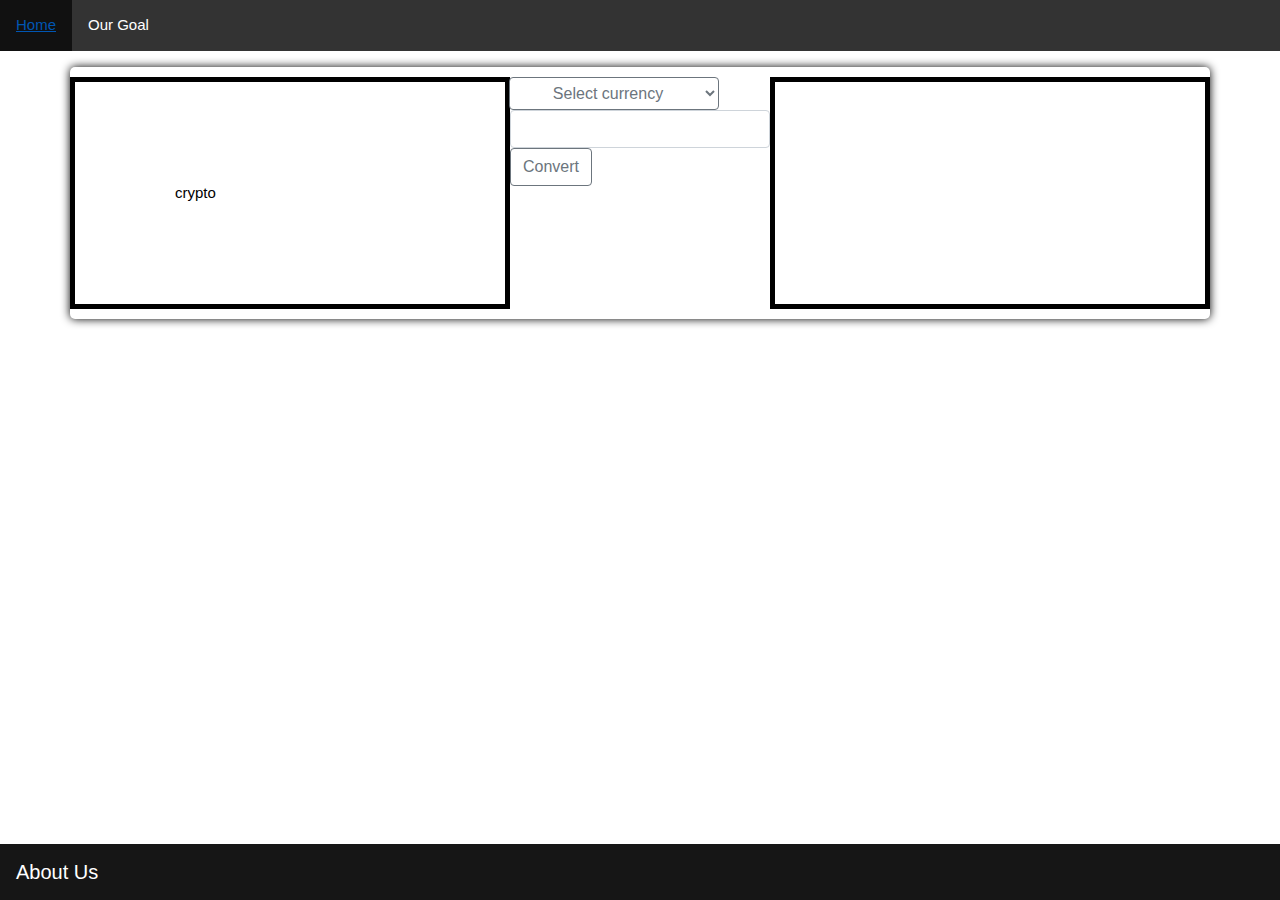
==== index.html @ 721a6871 "fixed the fonts and navBar" ====
<!DOCTYPE html>
<html lang="en">
    <head>
        <meta charset="UTF-8">
        <meta name="viewport" content="width=device-width, initial-scale=1.0">
        <link rel="stylesheet" href="css/style.css">
        <title>Money for all</title>

        <!-- CSS -->
        <link rel="stylesheet" href="https://stackpath.bootstrapcdn.com/bootstrap/4.5.2/css/bootstrap.min.css"
            integrity="sha384-JcKb8q3iqJ61gNV9KGb8thSsNjpSL0n8PARn9HuZOnIxN0hoP+VmmDGMN5t9UJ0Z" crossorigin="anonymous" />     
    </head>
    <body>
    <!--Navigation Bar-->

    <header>
        <nav class=" nav-bar">
              <ul class="nav-bar">
                <li><a href="index.html">Home </a></li> 
                <li><a href="about.html">Our Goal </a></li> 
              </ul>
            </div>
        </nav>
   </header>

   <main>
<div class="container"> 
    <div class="row">
    <div class="col" id = "crypto">
        crypto
    </div>
    <div class="col">
        <form id="user-input">
            <div class="row">
                <div class="input-group-append">
                    <select class="btn btn-outline-secondary dropdown-toggle" id="user-currency">
                        <option selected disabled hidden>Select currency</option>
                    </select>
                </div>
            </div>
            <div class="row">
                <input type="number" class="form-control" id="user-amount" aria-label="Text input for amount" step="0.01">
                <button class="btn btn-outline-secondary" id="convert-button">Convert</button>
            </div>
        </form>
    </div>
    <div class="col" id = "foreign">
        <p id="foreign-head"></p>
        <table id="foreign-view"></table>
    </div>
    </div>
</div>
  
<div class="footer"> 
    <nav class="navbar fixed-bottom" >
        <a class="navbar-brand" href="#"> About Us</a>
    </nav>

</div>



            <!-- JS, Popper.js, and jQuery -->
            <script src="https://code.jquery.com/jquery-3.5.1.min.js" integrity="sha256-9/aliU8dGd2tb6OSsuzixeV4y/faTqgFtohetphbbj0=" crossorigin="anonymous"></script>
                <script src="https://cdn.jsdelivr.net/npm/popper.js@1.16.1/dist/umd/popper.min.js" integrity="sha384-9/reFTGAW83EW2RDu2S0VKaIzap3H66lZH81PoYlFhbGU+6BZp6G7niu735Sk7lN" crossorigin="anonymous"></script>
                <script src="https://stackpath.bootstrapcdn.com/bootstrap/4.5.2/js/bootstrap.min.js" integrity="sha384-B4gt1jrGC7Jh4AgTPSdUtOBvfO8shuf57BaghqFfPlYxofvL8/KUEfYiJOMMV+rV" crossorigin="anonymous"></script>
        
            <!-- Link to foreign currency -->
            <script type="text/javascript" src="script/currency.js"></script>
            <!-- Link to crypto currency  -->
            <script type="text/javascript" src="script/crypto.js"></script>
       
            </body>
    </main>          
</html>
---- css/style.css ----
body {
  
  /* background-image: url(https://i.pinimg.com/originals/32/b8/77/32b877ed4aa7778cc7d43ebb7d95a6f1.png); */
  background-repeat: no-repeat;
}

div.container3 {
  height: 100px;
  margin: 40px;
  padding: 20px 200px 400px 200px;
  position: relative;
}
div.container3 p {
  margin: 20px;
  top: 50%;
  font-weight: bold;
  line-height: 30px;
  font-family: "Times New Roman", Times, serif;
}

/* Navigation bar for the top of each page*/
ul {
  list-style-type: none;
  margin: 0;
  padding: 0;
  overflow: hidden;
  background-color: #2a2a2b;
  padding: 20px;
}

li {
  float: left;
}

li a {
  display: block;
  color: whitesmoke;
  text-align: center;
  padding: 14px 16px;
  text-decoration: none;
  font-size: 15px;
}

/* body */

.box {
  text-align: center;
}

h2 {
  text-align: center;
}

ul {
  list-style-type: none;
  margin: 0;
  padding: 0;
  overflow: hidden;
  background-color: #333;
}

li {
  float: left;
}

li a {
  display: block;
  color: white;
  text-align: center;
  padding: 14px 16px;
  text-decoration: none;
}

#crypto {
  border: 5px solid black;
  padding: 100px;
}

#foreign {
  border: 5px solid black;
  padding: 100px;
}

/* Change the link color to #111 (black) on hover */
li a:hover {
  background-color: #111;
}
.container {
  /* background-image: url(https://news.bitcoin.com/wp-content/uploads/2019/02/bank-of-spain.jpg); */
  /* background-repeat: no-repeat; */

  padding: 400px;
  color: black;
}
.box {
  width: 100%;
}

#search {
  margin: 0 auto;
  display: inline-block;
}

/* About me page */
#aboutMe {
  background-color: white;
  color: black;
}

.container {
  font-size: 15px;
  width: 800px;
  max-width: 80%;
  background-color: rgb((57, 57, 226) 133, 141);
  border-radius: 5px;
  padding: 10px;
  box-shadow: 0 0 10px;
}

.jumbotron {
  border: 5px solid black;
  border-radius: 10px;
  padding: 40px;
  margin: 20px;
  font-size: 20px;
}

/* footer */
.footer{
  text-align: center;
  color: white;
  margin: 50px;
}

.navbar{
  background-color: #161616;
}

.navbar-brand{
  color: white;
}
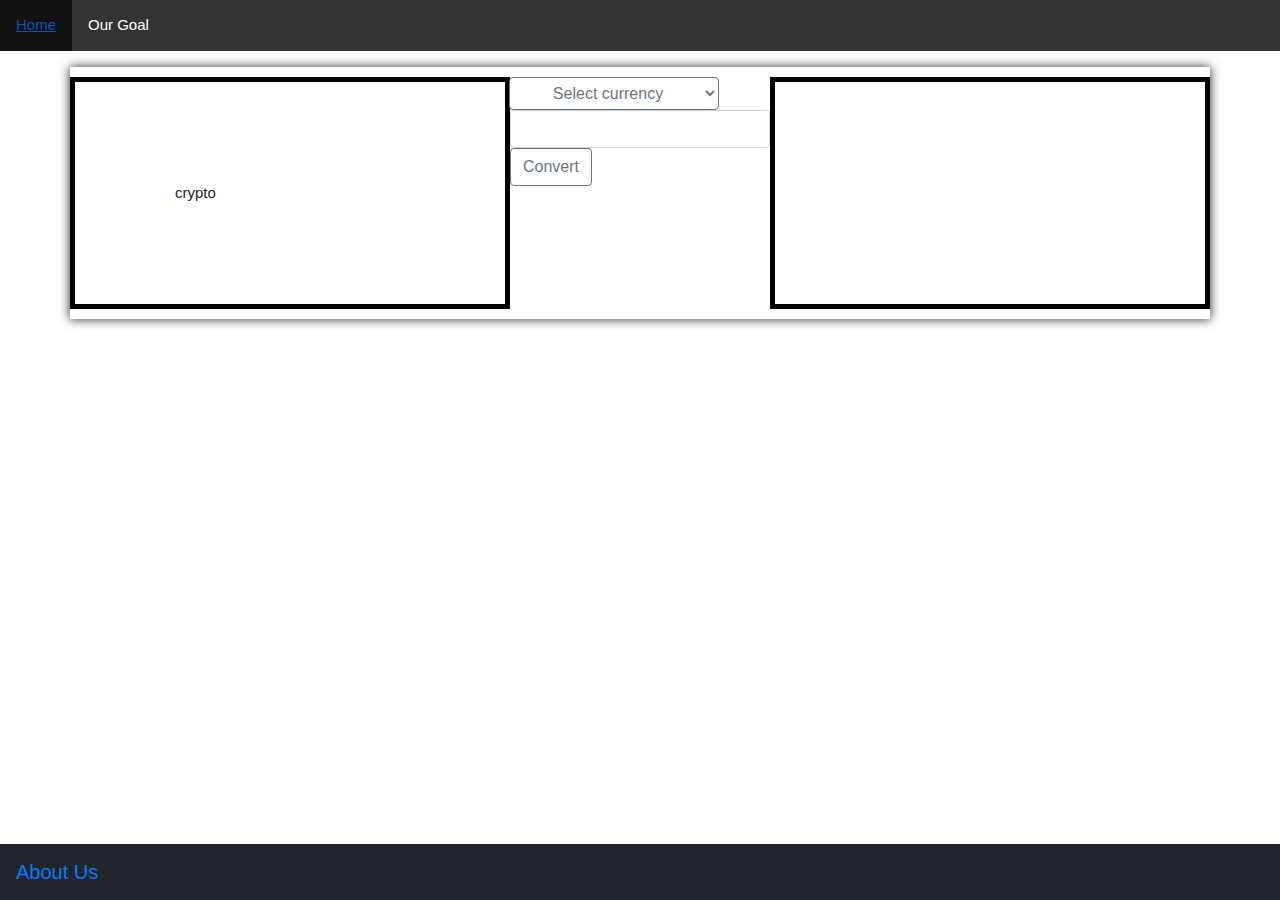
==== commit 2924348e: "fixed css and broke footer" ====
--- a/index.html
+++ b/index.html
@@ -51,12 +51,12 @@
     </div>
 </div>
   
-<div class="footer"> 
-    <nav class="navbar fixed-bottom" >
+<footer class="footer"> 
+    <nav class="navbar fixed-bottom" style="background-color: #212529;">
         <a class="navbar-brand" href="#"> About Us</a>
     </nav>
 
-</div>
+</footer>
 
 
 
--- a/css/style.css
+++ b/css/style.css
@@ -1,7 +1,12 @@
 body {
-  
-  /* background-image: url(https://i.pinimg.com/originals/32/b8/77/32b877ed4aa7778cc7d43ebb7d95a6f1.png); */
-  background-repeat: no-repeat;
+  background-color: white;
+  /* background-image: url(https://static8.depositphotos.com/1384048/851/v/450/depositphotos_8518456-stock-illustration-background-currency-gold.jpg); */
+  background-repeat: repeat;
+}
+
+.nav-bar {
+  font-size: 30px;
+  color: blue;
 }
 
 div.container3 {
@@ -47,6 +52,11 @@
   text-align: center;
 }
 
+h1 {
+  text-align: left;
+  font-size: 30px;
+}
+
 h2 {
   text-align: center;
 }
@@ -85,13 +95,7 @@
 li a:hover {
   background-color: #111;
 }
-.container {
-  /* background-image: url(https://news.bitcoin.com/wp-content/uploads/2019/02/bank-of-spain.jpg); */
-  /* background-repeat: no-repeat; */
 
-  padding: 400px;
-  color: black;
-}
 .box {
   width: 100%;
 }
@@ -111,31 +115,15 @@
   font-size: 15px;
   width: 800px;
   max-width: 80%;
-  background-color: rgb((57, 57, 226) 133, 141);
-  border-radius: 5px;
   padding: 10px;
   box-shadow: 0 0 10px;
 }
 
 .jumbotron {
   border: 5px solid black;
+  background-color: blue;
   border-radius: 10px;
   padding: 40px;
   margin: 20px;
   font-size: 20px;
 }
-
-/* footer */
-.footer{
-  text-align: center;
-  color: white;
-  margin: 50px;
-}
-
-.navbar{
-  background-color: #161616;
-}
-
-.navbar-brand{
-  color: white;
-}
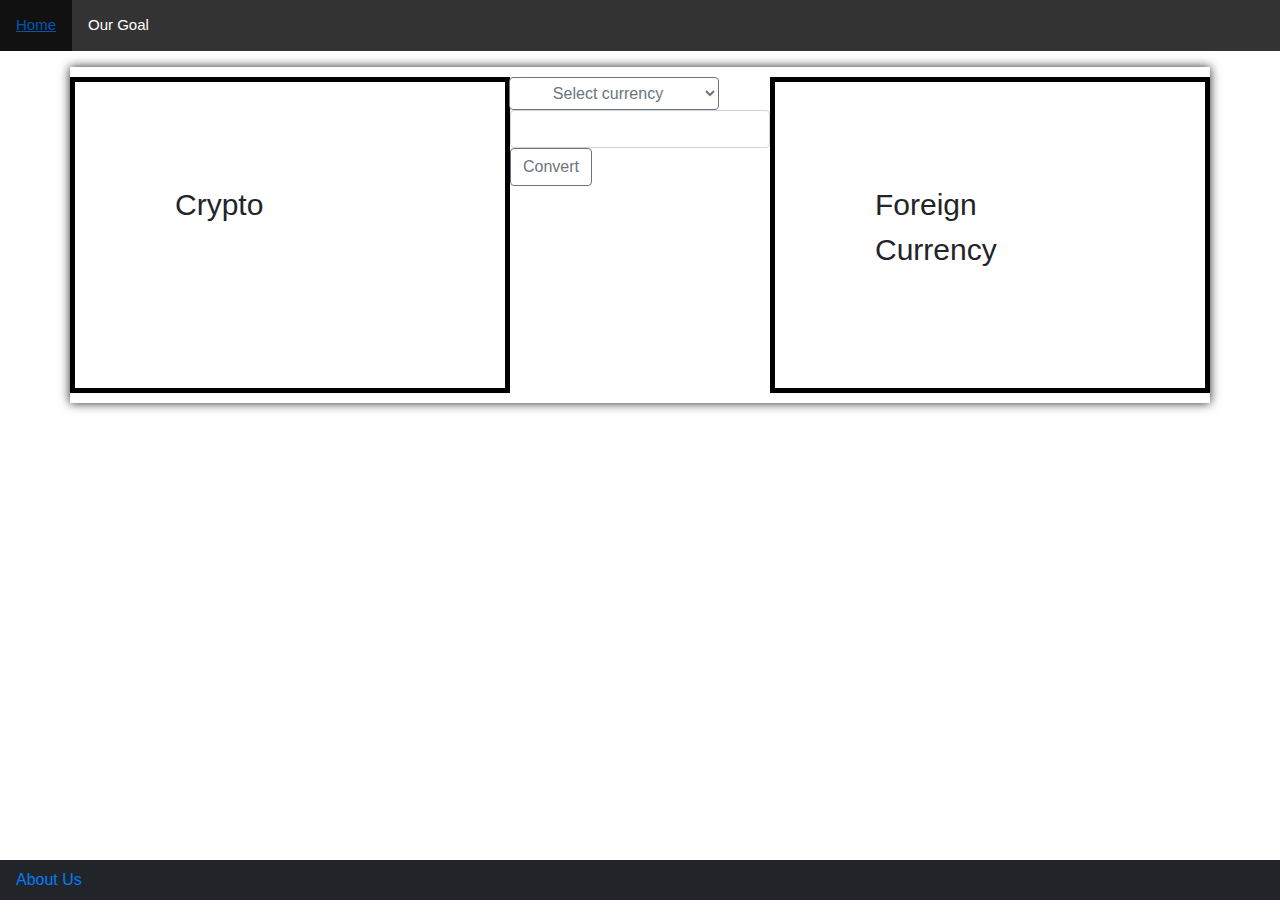
==== commit 53c5ca7f: "fixed footer" ====
--- a/index.html
+++ b/index.html
@@ -26,8 +26,8 @@
    <main>
 <div class="container"> 
     <div class="row">
-    <div class="col" id = "crypto">
-        crypto
+    <div class="col" id = "crypto" style="font-size: 30px ;">
+        Crypto
     </div>
     <div class="col">
         <form id="user-input">
@@ -45,7 +45,7 @@
         </form>
     </div>
     <div class="col" id = "foreign">
-        <p id="foreign-head"></p>
+        <p id="foreign-head" style="font-size: 30px ;">Foreign Currency</p>
         <table id="foreign-view"></table>
     </div>
     </div>
@@ -53,7 +53,7 @@
   
 <footer class="footer"> 
     <nav class="navbar fixed-bottom" style="background-color: #212529;">
-        <a class="navbar-brand" href="#"> About Us</a>
+        <a href="#"> About Us</a>
     </nav>
 
 </footer>
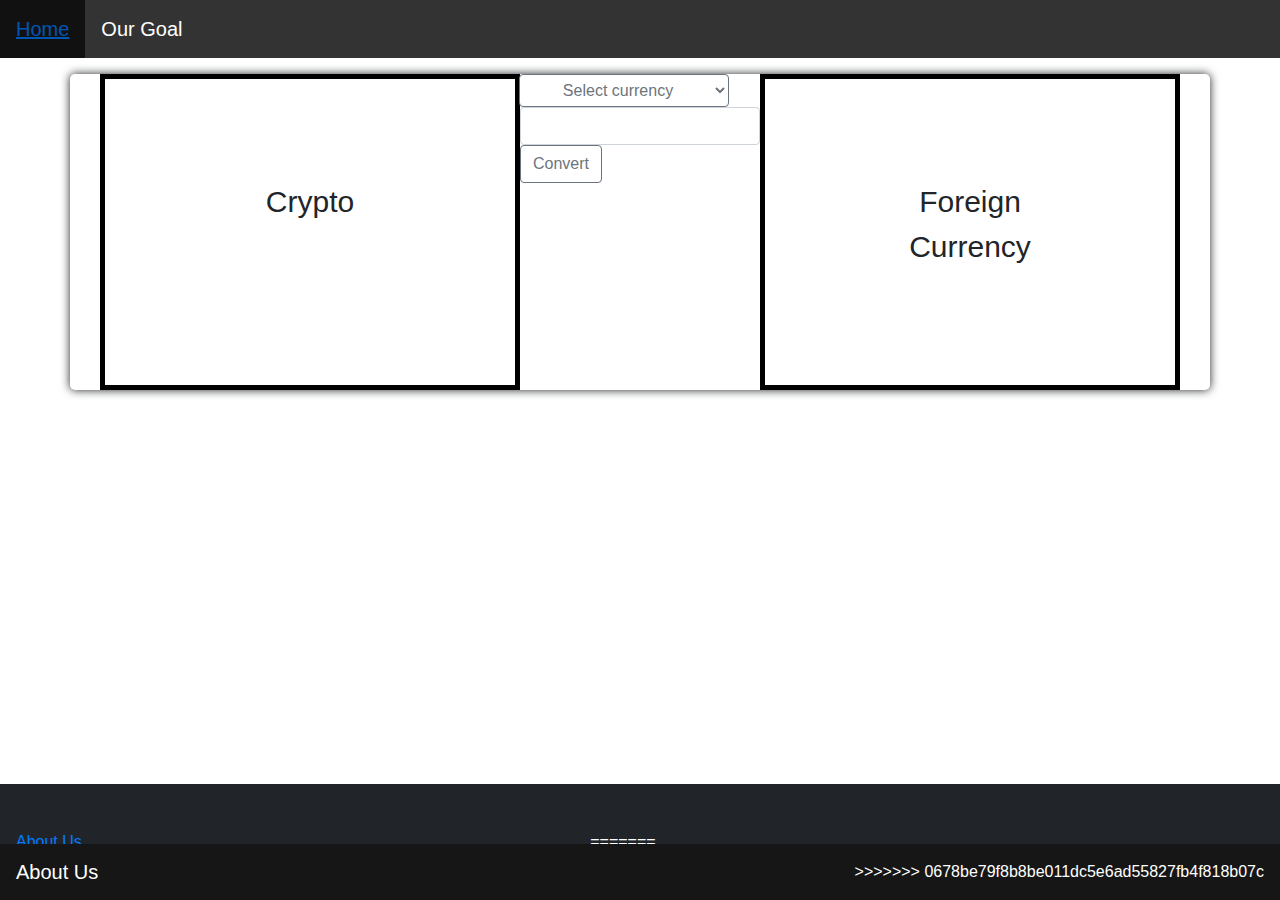
==== commit 0746d0e0: "edited css" ====
--- a/index.html
+++ b/index.html
@@ -54,6 +54,11 @@
 <footer class="footer"> 
     <nav class="navbar fixed-bottom" style="background-color: #212529;">
         <a href="#"> About Us</a>
+=======
+<div class="footer"> 
+    <nav class="navbar fixed-bottom" >
+        <a class="navbar-brand" href="#"> About Us</a>
+>>>>>>> 0678be79f8b8be011dc5e6ad55827fb4f818b07c
     </nav>
 
 </footer>
--- a/css/style.css
+++ b/css/style.css
@@ -1,12 +1,13 @@
 body {
+<<<<<<< HEAD
   background-color: white;
   /* background-image: url(https://static8.depositphotos.com/1384048/851/v/450/depositphotos_8518456-stock-illustration-background-currency-gold.jpg); */
   background-repeat: repeat;
-}
-
-.nav-bar {
-  font-size: 30px;
-  color: blue;
+=======
+  
+  /* background-image: url(https://i.pinimg.com/originals/32/b8/77/32b877ed4aa7778cc7d43ebb7d95a6f1.png); */
+  background-repeat: no-repeat;
+>>>>>>> 0678be79f8b8be011dc5e6ad55827fb4f818b07c
 }
 
 div.container3 {
@@ -50,13 +51,17 @@
 
 .box {
   text-align: center;
+  width: 100%;
 }
 
+<<<<<<< HEAD
 h1 {
   text-align: left;
   font-size: 30px;
 }
 
+=======
+>>>>>>> 0678be79f8b8be011dc5e6ad55827fb4f818b07c
 h2 {
   text-align: center;
 }
@@ -74,6 +79,7 @@
 }
 
 li a {
+  font-size: 20px;
   display: block;
   color: white;
   text-align: center;
@@ -84,21 +90,34 @@
 #crypto {
   border: 5px solid black;
   padding: 100px;
+  margin-left: 30px;
+  text-align: center;
 }
 
 #foreign {
   border: 5px solid black;
   padding: 100px;
+  margin-right: 30px;
+  text-align: center;
 }
 
 /* Change the link color to #111 (black) on hover */
 li a:hover {
   background-color: #111;
 }
+<<<<<<< HEAD
+=======
+.container {
+  /* background-image: url(https://news.bitcoin.com/wp-content/uploads/2019/02/bank-of-spain.jpg); */
+  /* background-repeat: no-repeat; */
 
+  padding: 400px;
+  color: black;
+}
 .box {
   width: 100%;
 }
+>>>>>>> 0678be79f8b8be011dc5e6ad55827fb4f818b07c
 
 #search {
   margin: 0 auto;
@@ -115,6 +134,11 @@
   font-size: 15px;
   width: 800px;
   max-width: 80%;
+<<<<<<< HEAD
+=======
+  background-color: rgb((57, 57, 226) 133, 141);
+  border-radius: 5px;
+>>>>>>> 0678be79f8b8be011dc5e6ad55827fb4f818b07c
   padding: 10px;
   box-shadow: 0 0 10px;
 }
@@ -126,4 +150,22 @@
   padding: 40px;
   margin: 20px;
   font-size: 20px;
+<<<<<<< HEAD
+=======
 }
+
+/* footer */
+.footer{
+  text-align: center;
+  color: white;
+  margin: 50px;
+>>>>>>> 0678be79f8b8be011dc5e6ad55827fb4f818b07c
+}
+
+.navbar{
+  background-color: #161616;
+}
+
+.navbar-brand{
+  color: white;
+}
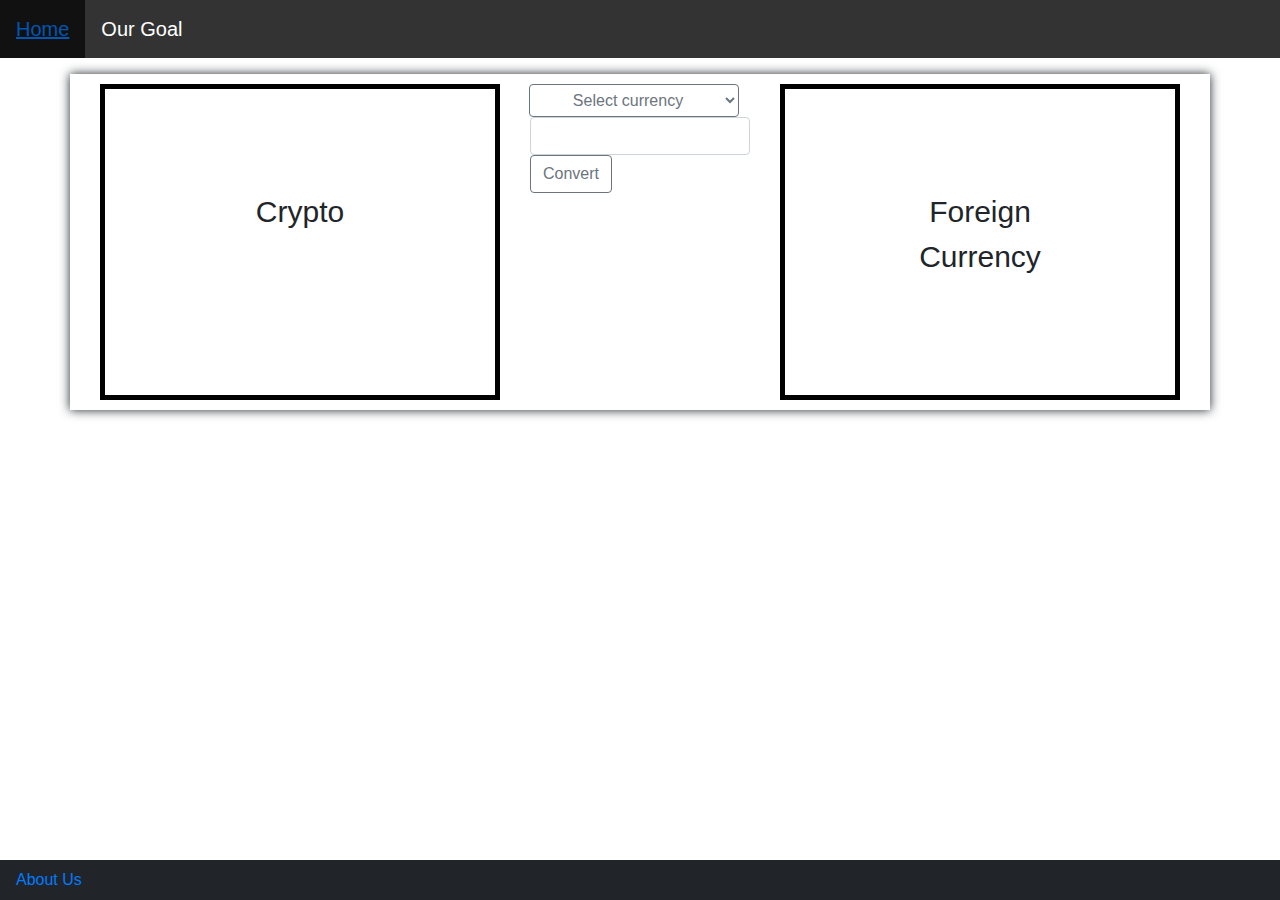
==== commit eb841904: "fixed margin" ====
--- a/index.html
+++ b/index.html
@@ -54,13 +54,7 @@
 <footer class="footer"> 
     <nav class="navbar fixed-bottom" style="background-color: #212529;">
         <a href="#"> About Us</a>
-=======
-<div class="footer"> 
-    <nav class="navbar fixed-bottom" >
-        <a class="navbar-brand" href="#"> About Us</a>
->>>>>>> 0678be79f8b8be011dc5e6ad55827fb4f818b07c
     </nav>
-
 </footer>
 
 
--- a/css/style.css
+++ b/css/style.css
@@ -1,13 +1,7 @@
 body {
-<<<<<<< HEAD
   background-color: white;
   /* background-image: url(https://static8.depositphotos.com/1384048/851/v/450/depositphotos_8518456-stock-illustration-background-currency-gold.jpg); */
   background-repeat: repeat;
-=======
-  
-  /* background-image: url(https://i.pinimg.com/originals/32/b8/77/32b877ed4aa7778cc7d43ebb7d95a6f1.png); */
-  background-repeat: no-repeat;
->>>>>>> 0678be79f8b8be011dc5e6ad55827fb4f818b07c
 }
 
 div.container3 {
@@ -54,14 +48,11 @@
   width: 100%;
 }
 
-<<<<<<< HEAD
 h1 {
   text-align: left;
   font-size: 30px;
 }
 
-=======
->>>>>>> 0678be79f8b8be011dc5e6ad55827fb4f818b07c
 h2 {
   text-align: center;
 }
@@ -91,6 +82,7 @@
   border: 5px solid black;
   padding: 100px;
   margin-left: 30px;
+  margin-right: 30px;
   text-align: center;
 }
 
@@ -98,6 +90,7 @@
   border: 5px solid black;
   padding: 100px;
   margin-right: 30px;
+  margin-left: 30px;
   text-align: center;
 }
 
@@ -105,19 +98,6 @@
 li a:hover {
   background-color: #111;
 }
-<<<<<<< HEAD
-=======
-.container {
-  /* background-image: url(https://news.bitcoin.com/wp-content/uploads/2019/02/bank-of-spain.jpg); */
-  /* background-repeat: no-repeat; */
-
-  padding: 400px;
-  color: black;
-}
-.box {
-  width: 100%;
-}
->>>>>>> 0678be79f8b8be011dc5e6ad55827fb4f818b07c
 
 #search {
   margin: 0 auto;
@@ -134,11 +114,6 @@
   font-size: 15px;
   width: 800px;
   max-width: 80%;
-<<<<<<< HEAD
-=======
-  background-color: rgb((57, 57, 226) 133, 141);
-  border-radius: 5px;
->>>>>>> 0678be79f8b8be011dc5e6ad55827fb4f818b07c
   padding: 10px;
   box-shadow: 0 0 10px;
 }
@@ -150,22 +125,12 @@
   padding: 40px;
   margin: 20px;
   font-size: 20px;
-<<<<<<< HEAD
-=======
 }
 
-/* footer */
-.footer{
-  text-align: center;
-  color: white;
-  margin: 50px;
->>>>>>> 0678be79f8b8be011dc5e6ad55827fb4f818b07c
-}
-
-.navbar{
+.navbar {
   background-color: #161616;
 }
 
-.navbar-brand{
+.navbar-brand {
   color: white;
 }
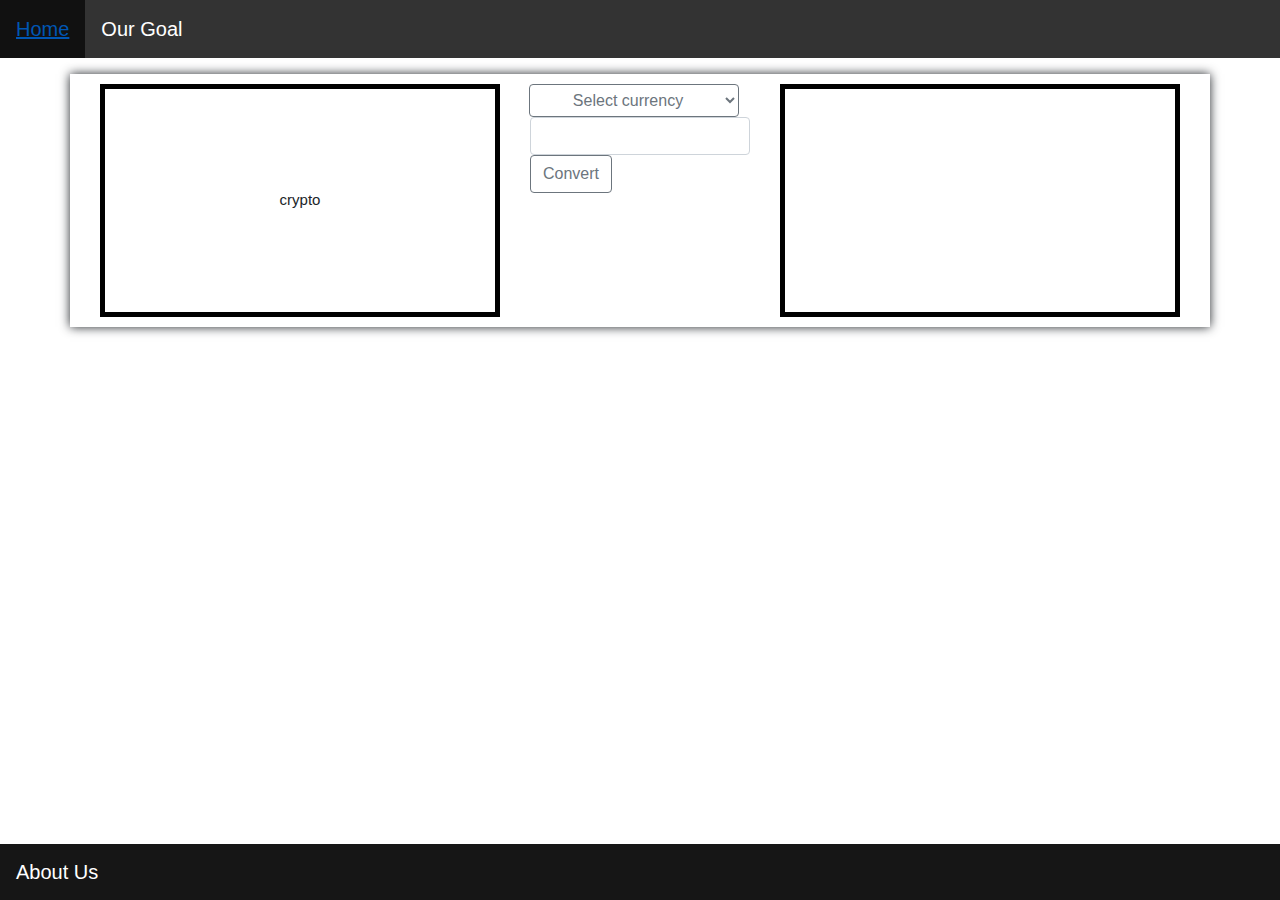
==== commit e2c4f2f0: "fixed footer link" ====
--- a/index.html
+++ b/index.html
@@ -26,8 +26,8 @@
    <main>
 <div class="container"> 
     <div class="row">
-    <div class="col" id = "crypto" style="font-size: 30px ;">
-        Crypto
+    <div class="col" id = "crypto">
+        crypto
     </div>
     <div class="col">
         <form id="user-input">
@@ -45,17 +45,18 @@
         </form>
     </div>
     <div class="col" id = "foreign">
-        <p id="foreign-head" style="font-size: 30px ;">Foreign Currency</p>
+        <p id="foreign-head"></p>
         <table id="foreign-view"></table>
     </div>
     </div>
 </div>
   
-<footer class="footer"> 
-    <nav class="navbar fixed-bottom" style="background-color: #212529;">
-        <a href="#"> About Us</a>
+<div class="footer"> 
+    <nav class="navbar fixed-bottom" >
+        <a class="navbar-brand" href="about.html"> About Us</a>
     </nav>
-</footer>
+
+</div>
 
 
 
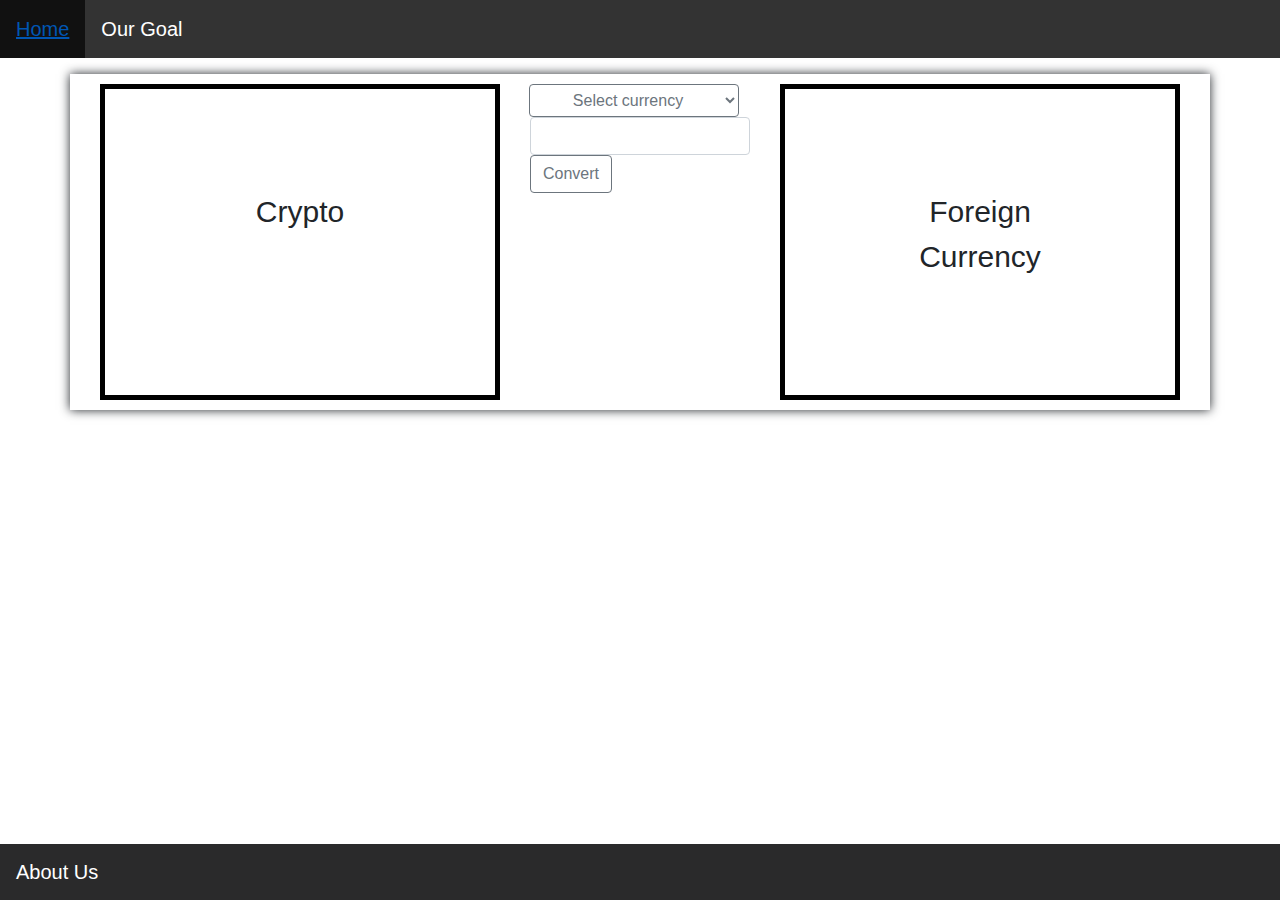
==== commit 98c83e6c: "Merge branch 'main' into jay" ====
--- a/index.html
+++ b/index.html
@@ -26,8 +26,8 @@
    <main>
 <div class="container"> 
     <div class="row">
-    <div class="col" id = "crypto">
-        crypto
+    <div class="col" id = "crypto" style="font-size: 30px ;">
+        Crypto
     </div>
     <div class="col">
         <form id="user-input">
@@ -45,18 +45,19 @@
         </form>
     </div>
     <div class="col" id = "foreign">
-        <p id="foreign-head"></p>
+        <p id="foreign-head" style="font-size: 30px ;">Foreign Currency</p>
         <table id="foreign-view"></table>
     </div>
     </div>
 </div>
   
+
 <div class="footer"> 
     <nav class="navbar fixed-bottom" >
         <a class="navbar-brand" href="about.html"> About Us</a>
+
     </nav>
-
-</div>
+</footer>
 
 
 
--- a/css/style.css
+++ b/css/style.css
@@ -128,9 +128,13 @@
 }
 
 .navbar {
-  background-color: #161616;
+
+  background-color: #2a2a2b;
+
+ 
+
 }
 
 .navbar-brand {
   color: white;
-}
+}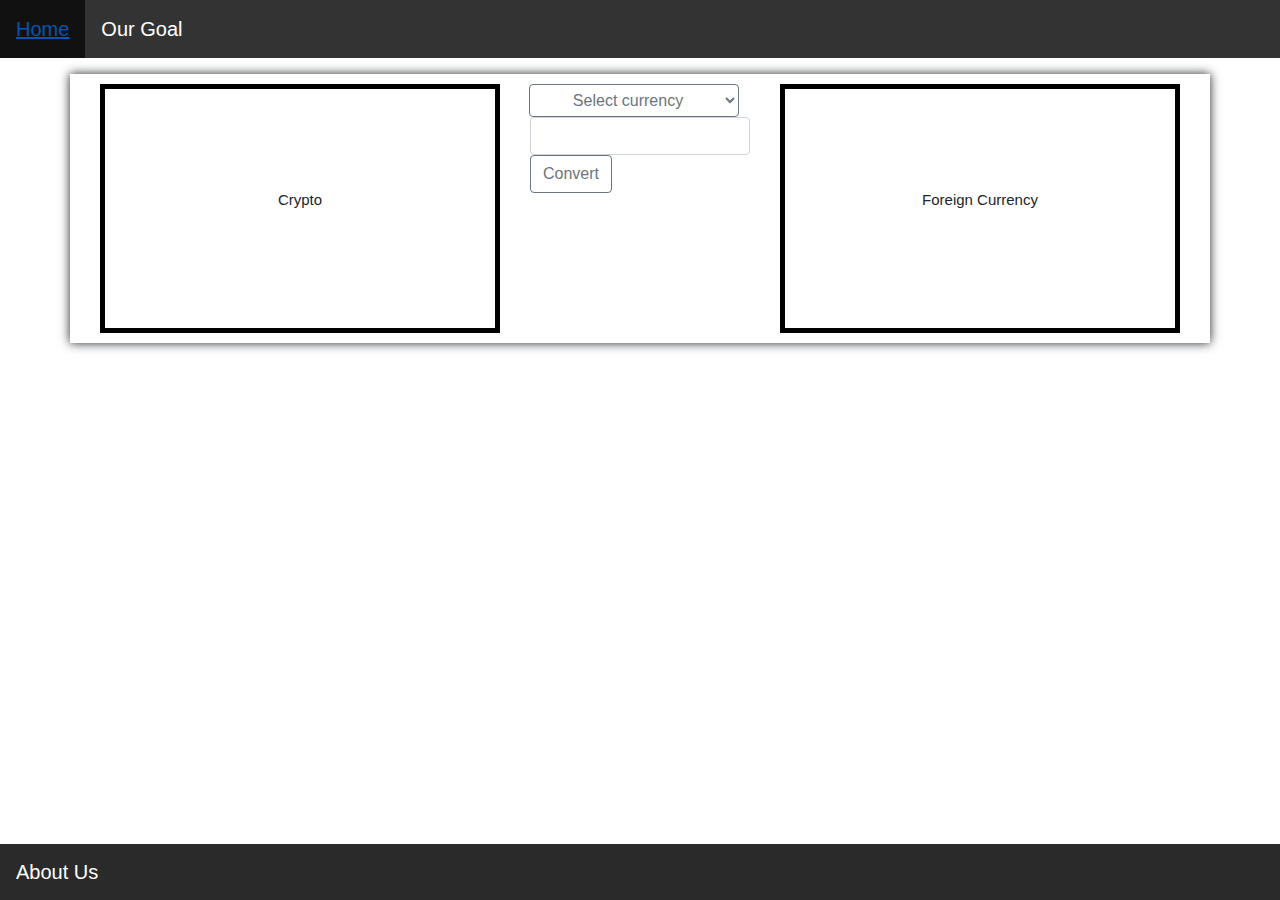
==== commit 94059ad9: "Minor fixes in the index page" ====
--- a/index.html
+++ b/index.html
@@ -26,7 +26,7 @@
    <main>
 <div class="container"> 
     <div class="row">
-    <div class="col" id = "crypto" style="font-size: 30px ;">
+    <div class="col" id = "crypto">
         Crypto
     </div>
     <div class="col">
@@ -45,7 +45,7 @@
         </form>
     </div>
     <div class="col" id = "foreign">
-        <p id="foreign-head" style="font-size: 30px ;">Foreign Currency</p>
+        <p id="foreign-head">Foreign Currency</p>
         <table id="foreign-view"></table>
     </div>
     </div>
